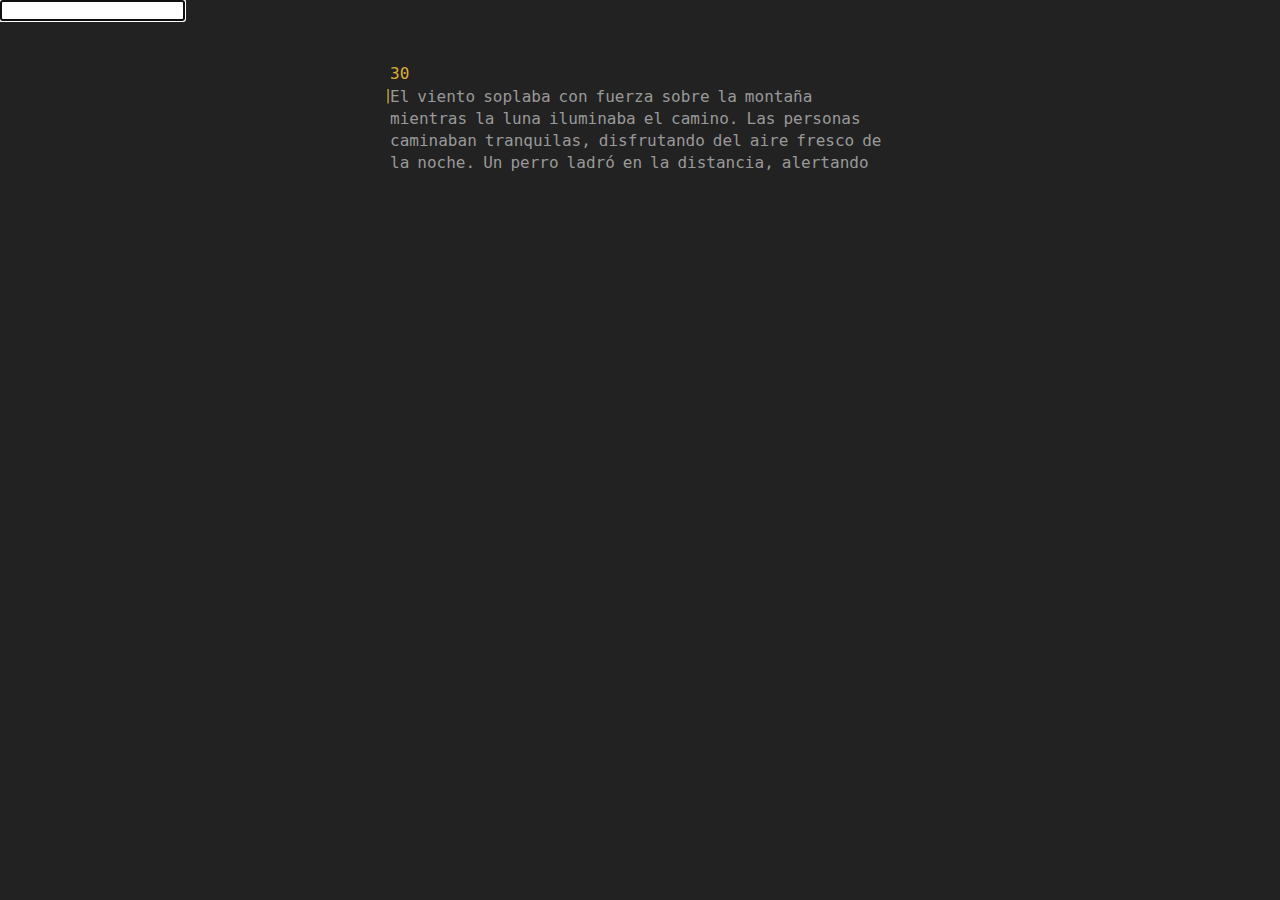
==== index.html @ b7079acd "avance index" ====
<title>Prueba de Mecanografía ⌨️</title>
<style>
    :root{
        color-scheme: light dark;
        --green: #08b755;
        --yellow: #daaf38;
        --red: #ca4754;
        --black: #222;
        --gray: #999;
    }

    body{
        background: var(--black);
        font-family: Melon, monospace;
        display: grid;
        padding: 32px;
        justify-content: center;
        margin-top: 32px;
        padding: 16px;
    }

    section{
        padding: 16px;
        display: flex;
        flex-direction: column;
        gap: 4px;
        max-width: 500px;
    }

    time{
        color: var(--yellow);
    }

    input{
        z-index: -999;
        position: absolute;
        top: 0;
        left: 0;
        pointer-events: none;
        /*opacity: 0;*/
    }

    p{
        display: flex;
        flex-wrap: wrap;
        gap: 3px 8px;
        margin: 0;
    }

    x-letter{
        color: var(--gray);
        position: relative;

        &.active::before{
            content: '|';
            color: var(--yellow);
            font-size: 14px;
            position: absolute;
            left: -65%;
            animation: 1s blink infinite ease-in-out;
        }
    }

    @keyframes blink {
        0%, 25%{
            opacity: 1;
        }

        75%{
            opacity: 0;
        }
    }
</style>

<body>
    <main>
        <section id="game">
            <time></time>
            <p></p>
            <input autofocus>
        </section>
    </main>
</body>

<script>
    const $time = document.querySelector('time')
    const $paragraph = document.querySelector('p')
    const $input = document.querySelector('input')

    const INITIAL_TIME = 30

    const TEXT = 'El viento soplaba con fuerza sobre la montaña mientras la luna iluminaba el camino. Las personas caminaban tranquilas, disfrutando del aire fresco de la noche. Un perro ladró en la distancia, alertando a su dueño de una sombra que cruzó la puerta. Mañana, al amanecer, los viajeros partirán hacia la ciudad con la esperanza de descubrir nuevas oportunidades.'

    let words = []
    let currentTime = INITIAL_TIME

    initGame();
    initEvents();

    function initGame() {
        words = TEXT.split(' ').slice(0, 32);
        currentTime = INITIAL_TIME

        $time.textContent = currentTime

        $paragraph.innerHTML = words.map((word, index) => {
            const letters = word.split('');

            return  `<x-word>
                ${letters
                    .map(letter => `<x-letter>${letter}</x-letter>`)
                    .join('')
                }
                </x-word>`
        }).join('')

        const $fristWord = $paragraph.querySelector('x-word')
        $fristWord.classList.add('active')
        $fristWord.querySelector('x-letter').classList.add('active')

        const intervalId = setInterval(() => {
            currentTime--
            $time.textContent = currentTime

            if (currentTime === 0) {
                clearInterval(intervalId)
                gameOver()
            }
        }, 1000)
    }
    function initEvents() {
        document.addEventListener('keydown', () => {
            $input.focus()
        })
        $input.addEventListener('keydown', onkeydown) //teclas especiales como espacio o retroceso
        $input.addEventListener('keyup', onkeyup) //cuando el usuario suelta la tecla
    }

    function gameOver() {
        console.log('game over')
    }
</script>
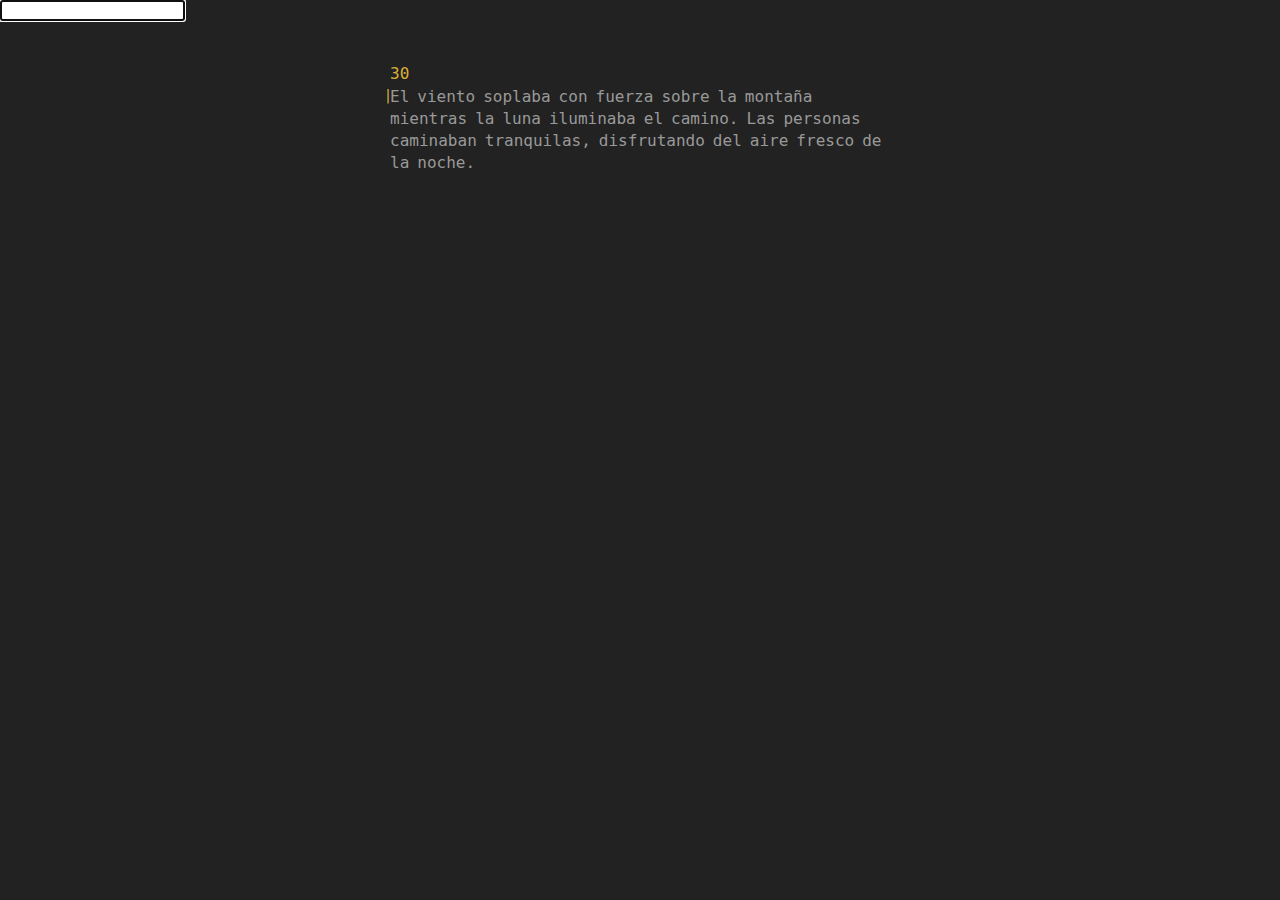
==== commit e9d8c1d4: "avance eventos y funciones" ====
--- a/index.html
+++ b/index.html
@@ -59,6 +59,18 @@
             left: -65%;
             animation: 1s blink infinite ease-in-out;
         }
+
+        &.active.is-last::before{
+            left: 65%;
+        }
+
+        &.correct {
+            color: var(--green);
+        }
+
+        &.incorrect {
+            color: var(--red);
+        }
     }
 
     @keyframes blink {
@@ -89,7 +101,7 @@
 
     const INITIAL_TIME = 30
 
-    const TEXT = 'El viento soplaba con fuerza sobre la montaña mientras la luna iluminaba el camino. Las personas caminaban tranquilas, disfrutando del aire fresco de la noche. Un perro ladró en la distancia, alertando a su dueño de una sombra que cruzó la puerta. Mañana, al amanecer, los viajeros partirán hacia la ciudad con la esperanza de descubrir nuevas oportunidades.'
+    const TEXT = 'El viento soplaba con fuerza sobre la montaña mientras la luna iluminaba el camino. Las personas caminaban tranquilas, disfrutando del aire fresco de la noche.'
 
     let words = []
     let currentTime = INITIAL_TIME
@@ -136,6 +148,45 @@
         $input.addEventListener('keyup', onkeyup) //cuando el usuario suelta la tecla
     }
 
+    function onkeydown(event) {
+        const { key } = event
+        console.log({ key }) //aca te quedaste 25/03/2025
+    }
+
+    function onkeyup() {
+        //recuperamos los elementos actuales
+        const $currentWord = $paragraph.querySelector('x-word.active')
+        const $currentLetter = $currentWord.querySelector('x-letter.active')
+
+        const currentWord = $currentWord.innerText.trim()
+        $input.maxLength = currentWord.length
+        console.log({ value: $input.value, currentWord })
+
+        const $allLetters = $currentWord.querySelectorAll('x-letter')
+
+        $allLetters.forEach($letter => $letter.classList.remove('correct', 'incorrect'))
+
+        $input.value.split('').forEach((char, index) => {
+            const $letter = $allLetters[index]
+            const letterToCheck = currentWord[index]
+
+            const isCorrect = char === letterToCheck
+            const letterClass = isCorrect ? 'correct' : 'incorrect'
+            $letter.classList.add(letterClass)
+        })
+
+        $currentLetter.classList.remove('active', 'is-last')
+        const inputLength = $input.value.length
+        const $nextActiveLetter = $allLetters[inputLength]
+
+        if($nextActiveLetter){
+            $nextActiveLetter.classList.add('active')
+        } else {
+            $currentLetter.classList.add('active', 'is-last')
+            // TODO: gameover si no hay próxima palabra.
+        }
+    }
+
     function gameOver() {
         console.log('game over')
     }
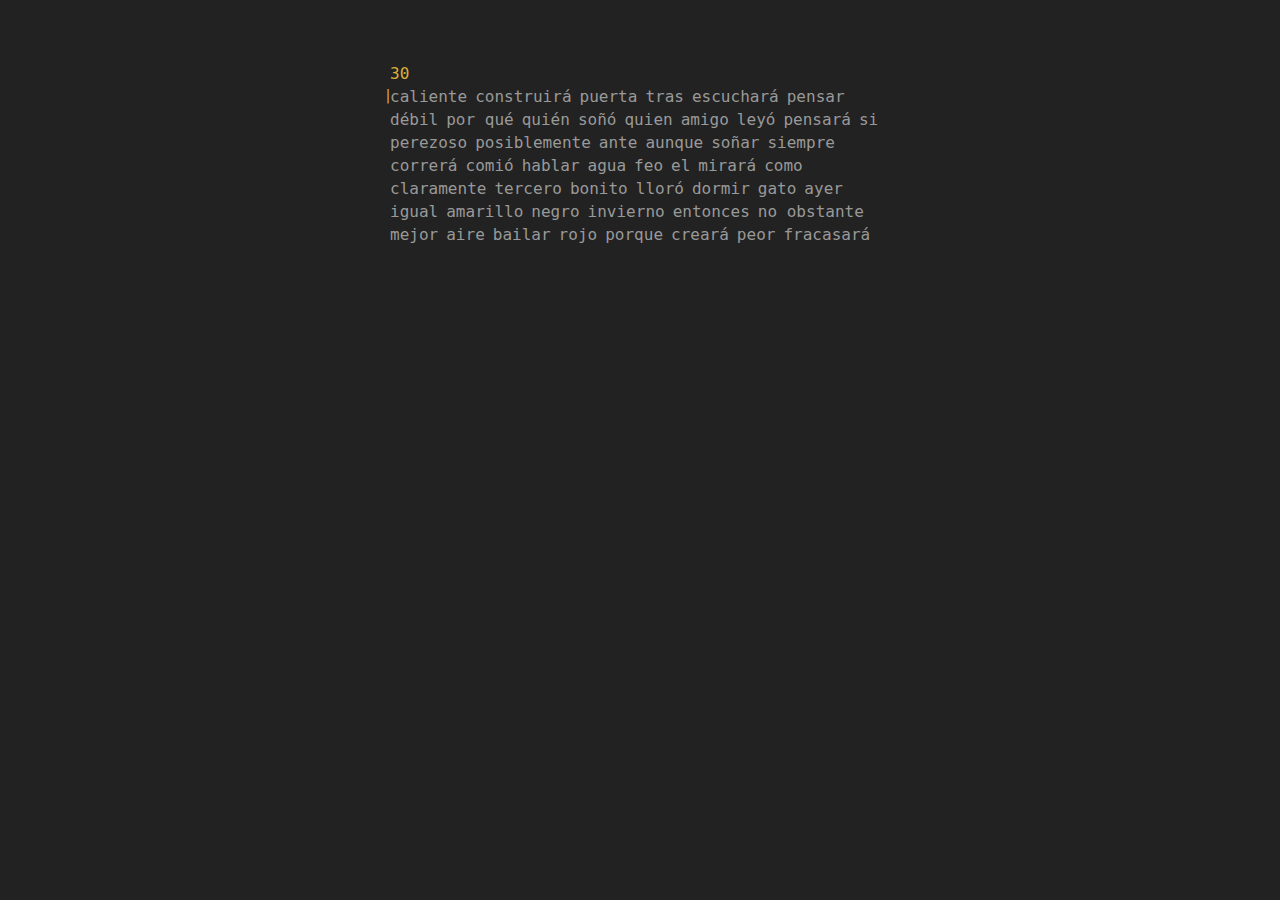
==== commit dd35866e: "update index" ====
--- a/index.html
+++ b/index.html
@@ -37,7 +37,7 @@
         top: 0;
         left: 0;
         pointer-events: none;
-        /*opacity: 0;*/
+        opacity: 0;
     }
 
     p{
@@ -47,7 +47,7 @@
         margin: 0;
     }
 
-    x-letter{
+    x-letter {
         color: var(--gray);
         position: relative;
 
@@ -73,6 +73,15 @@
         }
     }
 
+    x-word {
+        border-bottom: 1.5px solid transparent;
+        transition: border-color 0.3s ease-in-out;
+
+        &.marked {
+            border-color: var(--red);
+        }
+    }
+
     @keyframes blink {
         0%, 25%{
             opacity: 1;
@@ -80,6 +89,46 @@
 
         75%{
             opacity: 0;
+        }
+    }
+
+    #game {
+        display: flex;
+    }
+
+    #results {
+        display: none;
+    }
+
+    h2 {
+        font-weight: 400;
+        opacity: .4;
+        margin: 0;
+        font-size: 16px;
+    }
+
+    h3{
+        font-weight: 400;
+        margin: 0;
+        font-size: 24px;
+        color: var(--yellow);
+    }
+
+    button {
+        background: transparent;
+        border: 0;
+        margin-top: 32px;
+        padding: 16px;
+        opacity: .4;
+        display: inline-block;
+        transition: opacity 0.3s ease-in-out, transform 0.3s ease-in-out;
+        cursor: pointer;
+        border-radius: 16px;
+
+        &:hover {
+            background: #444;
+            opacity: 1;
+            scale: 110%;
         }
     }
 </style>
@@ -91,17 +140,34 @@
             <p></p>
             <input autofocus>
         </section>
+        <section id="results">
+            <h2>wpm</h2>
+            <h3 id="results-wpm"></h3>
+
+            <h2>accuracy</h2>
+            <h3 id="results-accuracy"></h3>
+
+            <button id="reload-button">
+                <svg  width="24"  height="24"  viewBox="0 0 24 24"  fill="none"  stroke="currentColor"  stroke-width="1.5"  stroke-linecap="round"  stroke-linejoin="round" ><path stroke="none" d="M0 0h24v24H0z" fill="none"/><path d="M19.933 13.041a8 8 0 1 1 -9.925 -8.788c3.899 -1 7.935 1.007 9.425 4.747" /><path d="M20 4v5h-5" /></svg>
+            </button>
+        </section>
     </main>
 </body>
 
-<script>
-    const $time = document.querySelector('time')
-    const $paragraph = document.querySelector('p')
-    const $input = document.querySelector('input')
+<script type="module">
+    import { words as INITIAL_WORDS } from  './data.js'
+    const $time = document.querySelector('time');
+    const $paragraph = document.querySelector('p');
+    const $input = document.querySelector('input');
+    const $game = document.querySelector('#game')
+    const $results = document.querySelector('#results')
+    const $wpm = $results.querySelector('#results-wpm')
+    const $accuracy = $results.querySelector('#results-accuracy')
+    const $button = document.querySelector('#reload-button')
 
     const INITIAL_TIME = 30
 
-    const TEXT = 'El viento soplaba con fuerza sobre la montaña mientras la luna iluminaba el camino. Las personas caminaban tranquilas, disfrutando del aire fresco de la noche.'
+   
 
     let words = []
     let currentTime = INITIAL_TIME
@@ -110,7 +176,13 @@
     initEvents();
 
     function initGame() {
-        words = TEXT.split(' ').slice(0, 32);
+        $game.style.display = 'flex'
+        $results.style.display = 'none'
+        $input.value = ''
+
+        words = INITIAL_WORDS.toSorted(
+            () => Math.random() - 0.5
+        ).slice(0, 50);
         currentTime = INITIAL_TIME
 
         $time.textContent = currentTime
@@ -146,11 +218,64 @@
         })
         $input.addEventListener('keydown', onkeydown) //teclas especiales como espacio o retroceso
         $input.addEventListener('keyup', onkeyup) //cuando el usuario suelta la tecla
+        $button.addEventListener('click', initGame)
     }
 
     function onkeydown(event) {
+        const $currentWord = $paragraph.querySelector('x-word.active')
+        const $currentLetter = $currentWord.querySelector('x-letter.active')
+
         const { key } = event
-        console.log({ key }) //aca te quedaste 25/03/2025
+        if (key === ' ') {
+            event.preventDefault()
+
+            const $nextWord = $currentWord.nextElementSibling
+            const $nextLetter = $nextWord.querySelector('x-letter')
+
+            $currentWord.classList.remove('active', 'marked')
+            $currentLetter.classList.remove('active')
+
+            $nextWord.classList.add('active')
+            $nextLetter.classList.add('active')
+
+            $input.value = ''
+
+            const hasMissedLetters = $currentWord
+              .querySelectorAll('x-letter:not(.correct)').length > 0
+
+            const classToAdd = hasMissedLetters ? 'marked' : 'correct'
+            $currentWord.classList.add(classToAdd)
+            return
+        } 
+
+        if (key === 'Backspace') {
+            const $prevWord = $currentWord.previousElementSibling
+            const $prevLetter = $currentLetter.previousElementSibling
+
+            if (!$prevWord && !$prevLetter) {
+                event.preventDefault()
+                return
+            }
+
+            const $wordMarked = $paragraph.querySelector('x-word.marked')
+            if ($wordMarked && !$prevLetter) {
+                event.preventDefault()
+                $prevWord.classList.remove('marked')
+                $prevWord.classList.add('active')
+
+                const $letterToGo = $prevWord.querySelector('x-letter:last-child')
+
+                $currentLetter.classList.remove('active')
+                $letterToGo.classList.add('active')
+
+                $input.value = [
+                    ...$prevWord.querySelectorAll('x-letter.correct, x-letter.incorrect')
+                ].map($el => {
+                    return $el.classList.contains('correct') ? $el.innerText : '*'
+                })
+                 .join('')
+            }
+        }
     }
 
     function onkeyup() {
@@ -188,6 +313,20 @@
     }
 
     function gameOver() {
-        console.log('game over')
+        $game.style.display = 'none'
+        $results.style.display = 'flex'
+
+        const correctWords = $paragraph.querySelectorAll('x-word.correct').length
+        const correctLetter = $paragraph.querySelectorAll('x-letter.correct').length
+        const incorrectLetter = $paragraph.querySelectorAll('x-letter.incorrect').length
+
+        const totalLetters = correctLetter + incorrectLetter
+        const accuary = totalLetters > 0
+          ? (correctLetter / totalLetters) * 100
+          : 0
+
+        const wpm = correctWords * 60 / INITIAL_TIME
+        $wpm.textContent = wpm
+        $accuracy.textContent = `${accuary.toFixed(2)}%` 
     }
 </script>